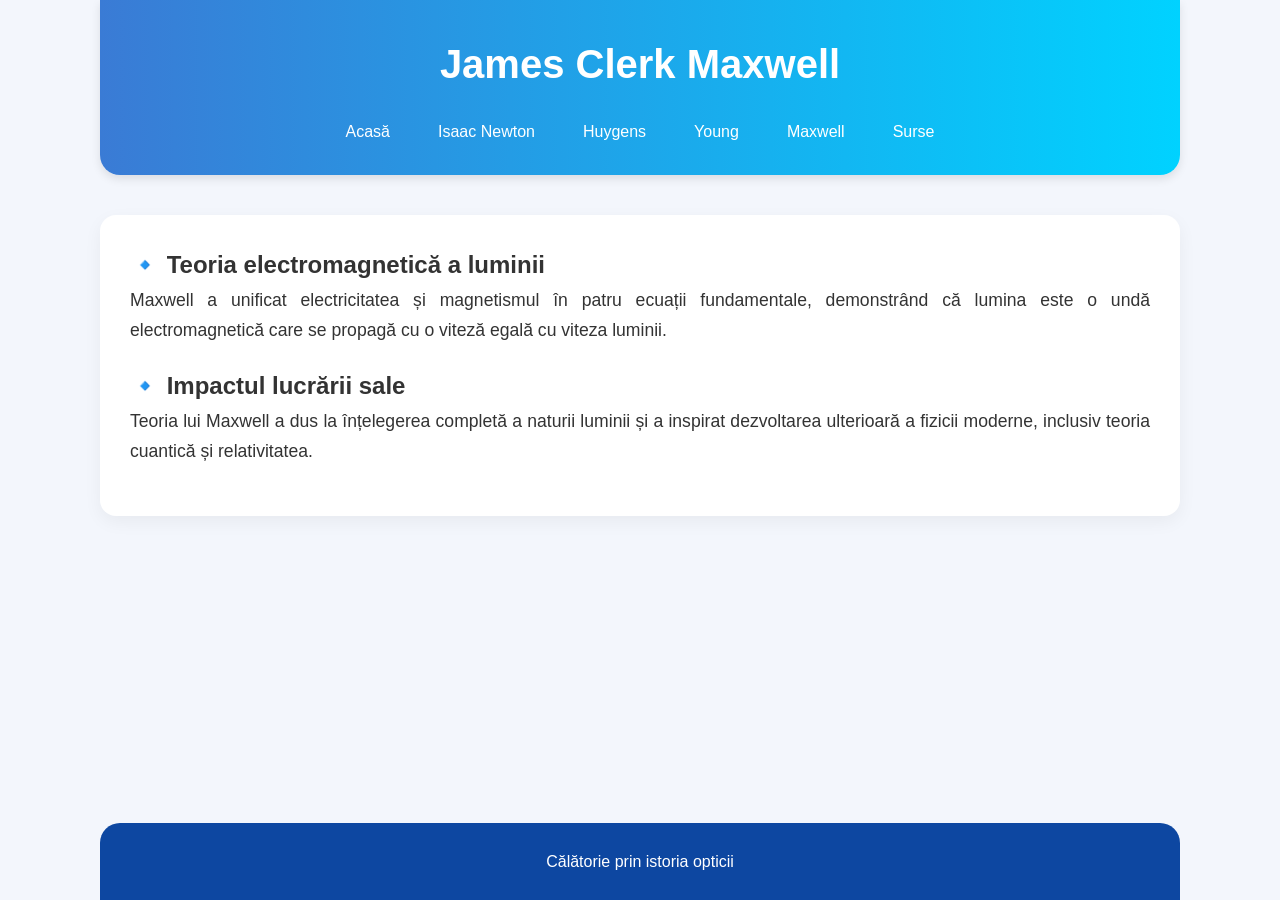
==== HTML/Maxwell.html @ 9054551b "Add files via upload" ====
<!DOCTYPE html>
<html lang="ro">
<head>

    <meta charset="UTF-8">
    <meta name="viewport" content="width=device-width, initial-scale=1.0">
    <title> James Clerk Maxwell</title>
        <link rel="stylesheet" href="../CSS/style.css">

</head>




<body>
    <main>
    <header>
        <h1>James Clerk Maxwell</h1>
        <div id="hamburger-menu-container">
            <div id="hamburger-menu" onclick="toggleMenu()">
                &#9776; <!-- Simbolul hamburger -->
            </div>
            <nav class="menu">
                <ul>
                    <li><a href="../Acasă.html">Acasă</a></li>
                    <li><a href="Newton.html">Isaac Newton</a></li>
                    <li><a href="Huygens.html">Huygens</a></li>
                    <li><a href="Young.html">Young</a></li>
                    <li><a href="Maxwell.html">Maxwell</a></li>
                    <li><a href="Surse.html">Surse</a></li>
                </ul>
            </nav>
        </div>
    </header>
    
    

    <section>
        <script src="../JS/script-meniu.js"></script>

        <h1>
            🔹 Teoria electromagnetică a luminii
        </h1>
        <p>
            Maxwell a unificat electricitatea și magnetismul în patru ecuații fundamentale, 
            demonstrând că lumina este o undă electromagnetică care se propagă cu o viteză egală cu viteza luminii.
        </p>
        <h1>
            🔹 Impactul lucrării sale
        </h1>
        <p>
            Teoria lui Maxwell a dus la înțelegerea completă a naturii luminii și a inspirat dezvoltarea ulterioară a 
            fizicii moderne, inclusiv teoria cuantică și relativitatea.
        </p>       
    </section>
    </main>


    

    <footer>
        <p>Călătorie prin istoria opticii</p>
    </footer>

</body>
</html>
---- CSS/style.css ----
/* RESET */
* {
    margin: 0;
    padding: 0;
    box-sizing: border-box;
}
html, body {
    height: 100%;
    margin: 0;
    padding: 0;
}
body {
    display: flex;
    flex-direction: column;
    min-height: 100vh;
    font-family: 'Segoe UI', 'Roboto', sans-serif;
    background: #f3f6fc;
    color: #333;
    line-height: 1.7;
    padding: 0 100px;
}

main {
    flex: 1; /* ocupă tot spațiul disponibil între header și footer */
}


/* HEADER */
header {
    background: linear-gradient(to right, #3a7bd5, #00d2ff);
    color: white;
    padding: 30px 20px;
    text-align: center;
    border-radius: 0 0 20px 20px;
    box-shadow: 0 4px 10px rgba(0, 0, 0, 0.1);
}

header h1 {
    font-size: 2.5rem;
    font-weight: 700;
}

/* HAMBURGER */
#hamburger-menu {
    font-size: 28px;
    cursor: pointer;
    display: none;
    position: absolute;
    top: 20px;
    right: 30px;
}

/* NAVIGATION */
nav.menu ul {
    list-style: none;
    display: flex;
    justify-content: center;
    gap: 20px;
    flex-wrap: wrap;
    margin-top: 20px;
}

nav.menu ul li a {
    text-decoration: none;
    color: white;
    font-weight: 500;
    padding: 8px 14px;
    border-radius: 8px;
    transition: background 0.3s ease;
}

nav.menu ul li a:hover {
    background: rgba(255, 255, 255, 0.2);
}

/* SECTION */
section {
    background: white;
    margin: 40px 0;
    padding: 30px;
    border-radius: 16px;
    box-shadow: 0 6px 18px rgba(0, 0, 0, 0.05);
    transition: transform 0.3s ease;
}

section:hover {
    transform: translateY(-5px);
}

section h2 {
    font-size: 1.8rem;
    margin-bottom: 12px;
    color: #0d47a1;
}

section p {
    font-size: 1.1rem;
    margin-bottom: 20px;
    text-align: justify;
}
/* Stil butoane */
button {
    background: #0d47a1; /* albastru închis, compatibil cu header-ul */
    color: white;
    border: none;
    padding: 12px 24px;
    font-size: 1rem;
    font-weight: 600;
    border-radius: 12px;
    cursor: pointer;
    box-shadow: 0 4px 8px rgba(13, 71, 161, 0.4);
    transition: background-color 0.3s ease, box-shadow 0.3s ease;
}

button:hover {
    background: #1565c0; /* albastru mai deschis la hover */
    box-shadow: 0 6px 14px rgba(21, 101, 192, 0.6);
}

button:focus {
    outline: 2px solid #82b1ff;
    outline-offset: 2px;
}

/* FOOTER */
footer {
    text-align: center;
    padding: 25px;
    background-color: #0d47a1;
    color: white;
    border-radius: 20px 20px 0 0;
    /* margin-top: 50px;  elimina margin-top pentru footer fix */
}

/* RESPONSIVE */
@media (max-width: 768px) {
    #hamburger-menu {
        display: block;
    }

    nav.menu ul {
        display: none;
        flex-direction: column;
        background-color: #1565c0;
        padding: 10px;
        border-radius: 12px;
        margin-top: 10px;
    }

    nav.menu ul.active {
        display: flex;
    }

    nav.menu ul li {
        margin-bottom: 10px;
    }
}


#dispersie-container {
    position: relative;
    width: 600px;
    height: 200px;
    margin: 40px auto;
    background: #e0f0ff;
    border-radius: 12px;
    padding: 20px;
    user-select: none;
}

/* Fasciculul alb */
#light-beam {
    position: absolute;
    top: 90px;
    left: 20px;
    width: 100px;
    height: 10px;
    background: linear-gradient(to right, #fff, #ccc);
    border-radius: 5px;
    cursor: grab;
}

/* Prismă */
#prism {
    position: absolute;
    top: 60px;
    left: 300px;
    width: 60px;
    height: 80px;
    clip-path: polygon(0 0, 100% 50%, 0 100%);
    background: linear-gradient(135deg, #b3d1ff 0%, #1a73e8 100%);
    box-shadow: 0 0 10px rgba(26, 115, 232, 0.7);
    border-radius: 6px;
}

/* Curcubeu - culori dispersate */
#rainbow {
    position: absolute;
    top: 70px;
    left: 370px;
    display: flex;
    gap: 4px;
    opacity: 0;
    transition: opacity 0.5s;
}

#rainbow div {
    width: 10px;
    height: 60px;
    border-radius: 3px;
}

#rainbow div:nth-child(1) { background: violet; }
#rainbow div:nth-child(2) { background: blue; }
#rainbow div:nth-child(3) { background: green; }
#rainbow div:nth-child(4) { background: yellow; }
#rainbow div:nth-child(5) { background: orange; }
#rainbow div:nth-child(6) { background: red; }

#color-theory-container {
    margin-top: 40px;
    position: relative;
    width: 100%;
    height: 180px;
    background: #f9f9f9;
    border-radius: 10px;
    padding: 20px;
    overflow: hidden;
    box-shadow: 0 0 10px #ccc;
}

#white-light {
    position: absolute;
    top: 50%;
    left: 0;
    width: 100px;
    height: 10px;
    background: white;
    box-shadow: 0 0 10px white;
    transform: translateY(-50%);
    animation: moveLight 3s forwards;
}

#prism-color {
    position: absolute;
    top: 50%;
    left: 110px;
    width: 0;
    height: 0;
    border-left: 20px solid transparent;
    border-right: 20px solid transparent;
    border-bottom: 40px solid rgba(0, 0, 255, 0.3);
    transform: translateY(-50%);
}

#spectrum {
    position: absolute;
    top: 50%;
    left: 160px;
    display: flex;
    gap: 2px;
    opacity: 0;
    transform: translateY(-50%);
    animation: showSpectrum 3s 1.5s forwards;
}

.color {
    width: 20px;
    height: 10px;
    border-radius: 2px;
}

#caption {
    position: absolute;
    bottom: 10px;
    left: 20px;
    font-size: 14px;
    opacity: 0;
    animation: fadeIn 2s 3.5s forwards;
}

/* Animații */
@keyframes moveLight {
    0% { left: 0; }
    100% { left: 110px; }
}

@keyframes showSpectrum {
    0% { opacity: 0; transform: translateX(0); }
    100% { opacity: 1; transform: translateX(20px); }
}

@keyframes fadeIn {
    to { opacity: 1; }
}

#color-theory-container:not(.run) * {
    animation: none !important;
    opacity: 0;
}

/* Animații */
@keyframes moveLight {
  0% { left: 0; opacity: 1; }
  80% { left: 150px; opacity: 1; }
  100% { left: 0; opacity: 0; }
}

@keyframes reflectRay {
  0% {
    transform: rotate(0deg);
    opacity: 0;
  }
  30% {
    opacity: 1;
    transform: rotate(-45deg);
  }
  80% {
    opacity: 1;
    transform: rotate(-45deg);
  }
  100% {
    opacity: 0;
    transform: rotate(0deg);
  }
}

@keyframes refractRay {
  0% {
    transform: rotate(0deg);
    opacity: 0;
  }
  30% {
    opacity: 1;
    transform: rotate(30deg);
  }
  80% {
    opacity: 1;
    transform: rotate(30deg);
  }
  100% {
    opacity: 0;
    transform: rotate(0deg);
  }
}

.main-layout {
  display: flex;
  justify-content: center;
  align-items: flex-start;
  gap: 40px;
  margin-top: 20px;
}

#controls {
  background: #fff;
  padding: 20px;
  border-radius: 10px;
  box-shadow: 0 0 10px rgba(0,0,0,0.1);
  max-width: 250px;
  text-align: left;
}

label {
  font-weight: bold;
  display: block;
  margin-bottom: 5px;
}

input[type="range"] {
  width: 100%;
}

canvas {
  border: 1px solid #444;
}

/*Newton__*/

.term {
  position: relative;
  cursor: pointer;
  color: #0b5ed7;
  border-bottom: 1px dotted #0b5ed7;
}

.term::after {
  content: attr(data-info);
  position: absolute;
  bottom: 125%;
  left: 50%;
  transform: translateX(-50%);
  background-color: rgba(11, 94, 215, 0.9);
  color: #fff;
  padding: 6px 10px;
  border-radius: 6px;
  white-space: nowrap;
  font-size: 13px;
  opacity: 0;
  pointer-events: none;
  transition: opacity 0.3s ease;
  width: max-content;
  max-width: 1000px;
  text-align: center;
  z-index: 10;
}

.term:hover::after {
  opacity: 1;
  pointer-events: auto;
}
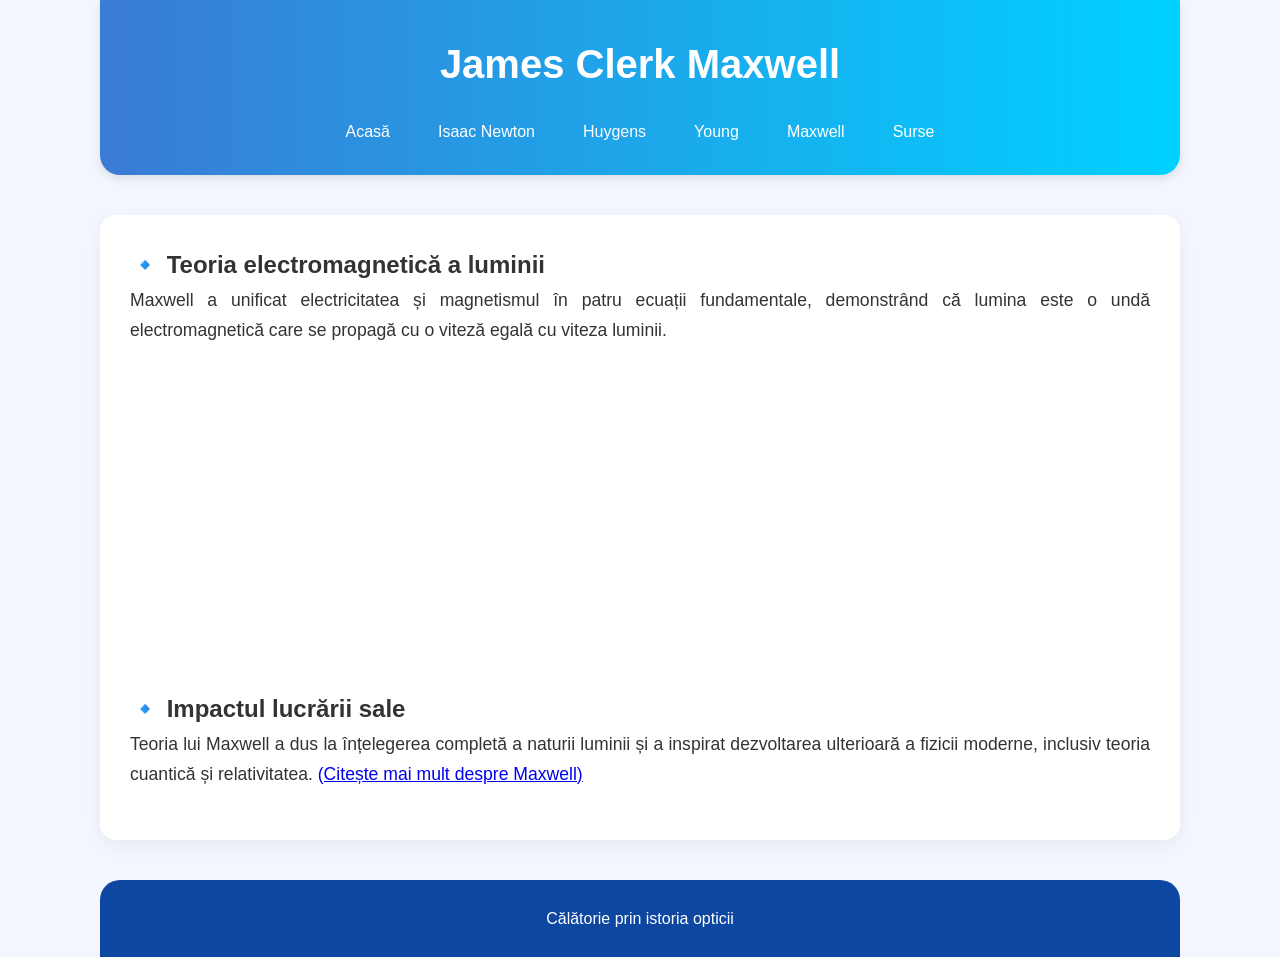
==== commit c5a83576: "Add files via upload" ====
--- a/HTML/Maxwell.html
+++ b/HTML/Maxwell.html
@@ -45,12 +45,24 @@
             Maxwell a unificat electricitatea și magnetismul în patru ecuații fundamentale, 
             demonstrând că lumina este o undă electromagnetică care se propagă cu o viteză egală cu viteza luminii.
         </p>
+        <iframe 
+            width="560" 
+            height="315" 
+            src="https://www.youtube.com/embed/RRVVC9DfCBE" 
+            title="YouTube video player" 
+            frameborder="0" 
+            allow="accelerometer; autoplay; clipboard-write; encrypted-media; gyroscope; picture-in-picture" 
+            allowfullscreen>
+        </iframe>
         <h1>
             🔹 Impactul lucrării sale
         </h1>
         <p>
             Teoria lui Maxwell a dus la înțelegerea completă a naturii luminii și a inspirat dezvoltarea ulterioară a 
             fizicii moderne, inclusiv teoria cuantică și relativitatea.
+            <a href="https://ro.wikipedia.org/wiki/James_Clerk_Maxwell" target="_blank" rel="noopener noreferrer">
+            (Citește mai mult despre Maxwell)
+        </a>
         </p>       
     </section>
     </main>
--- a/CSS/style.css
+++ b/CSS/style.css
@@ -411,4 +411,74 @@
 }
 
 
-
+/*Huygens__*/
+
+#app-lungime-unda {
+  max-width: 800px;
+  margin: 0 auto;
+  padding: 20px;
+}
+
+/* ==== TITLU PRINCIPAL ==== */
+#app-lungime-unda h1 {
+  margin-bottom: 20px;
+}
+
+/* ==== CONTROALE ==== */
+#app-lungime-unda .controls {
+  margin: 15px 0;
+}
+
+#app-lungime-unda label {
+  font-weight: bold;
+}
+
+/* ==== OUTPUT LAMBDA ==== */
+#app-lungime-unda .output {
+  font-size: 18px;
+  margin: 20px 0;
+}
+
+/* ==== CANVAS UNDA ==== */
+#app-lungime-unda canvas {
+  background-color: #fff;
+  border: 1px solid #ccc;
+  width: 100%;
+  height: 200px;
+}
+
+
+.pergament {
+  background: #fdf6e3;            /* culoare deschisă, pergament */
+  border: 2px solid #d1c4a1;     /* bordură subtilă, asemănătoare cu marginea unui pergament */
+  border-radius: 12px;            /* colțuri rotunjite */
+  padding: 25px 30px;             /* spațiu interior */
+  box-shadow: 0 4px 8px rgba(0,0,0,0.1); /* umbră fină pentru volum */
+  max-width: 400px;               /* lățime maximă */
+  font-family: "Georgia", serif; /* font serif, elegant, tipic pergamentului */
+  color: #5a4a24;                /* text maroniu închis */
+  margin: 20px auto;              /* margini și centrare */
+}
+
+.pergament h2 {
+  margin-bottom: 15px;
+  font-weight: bold;
+  font-size: 1.5em;
+  color: #6b5e35;
+}
+
+.pergament a {
+  display: block;                /* linkuri pe rânduri separate */
+  color: #7a6b33;
+  text-decoration: none;
+  margin-bottom: 10px;
+  font-weight: 500;
+  transition: color 0.3s ease;
+}
+
+.pergament a:hover,
+.pergament a:focus {
+  color: #b2953a;               /* schimbare culoare la hover/focus */
+  text-decoration: underline;
+}
+
